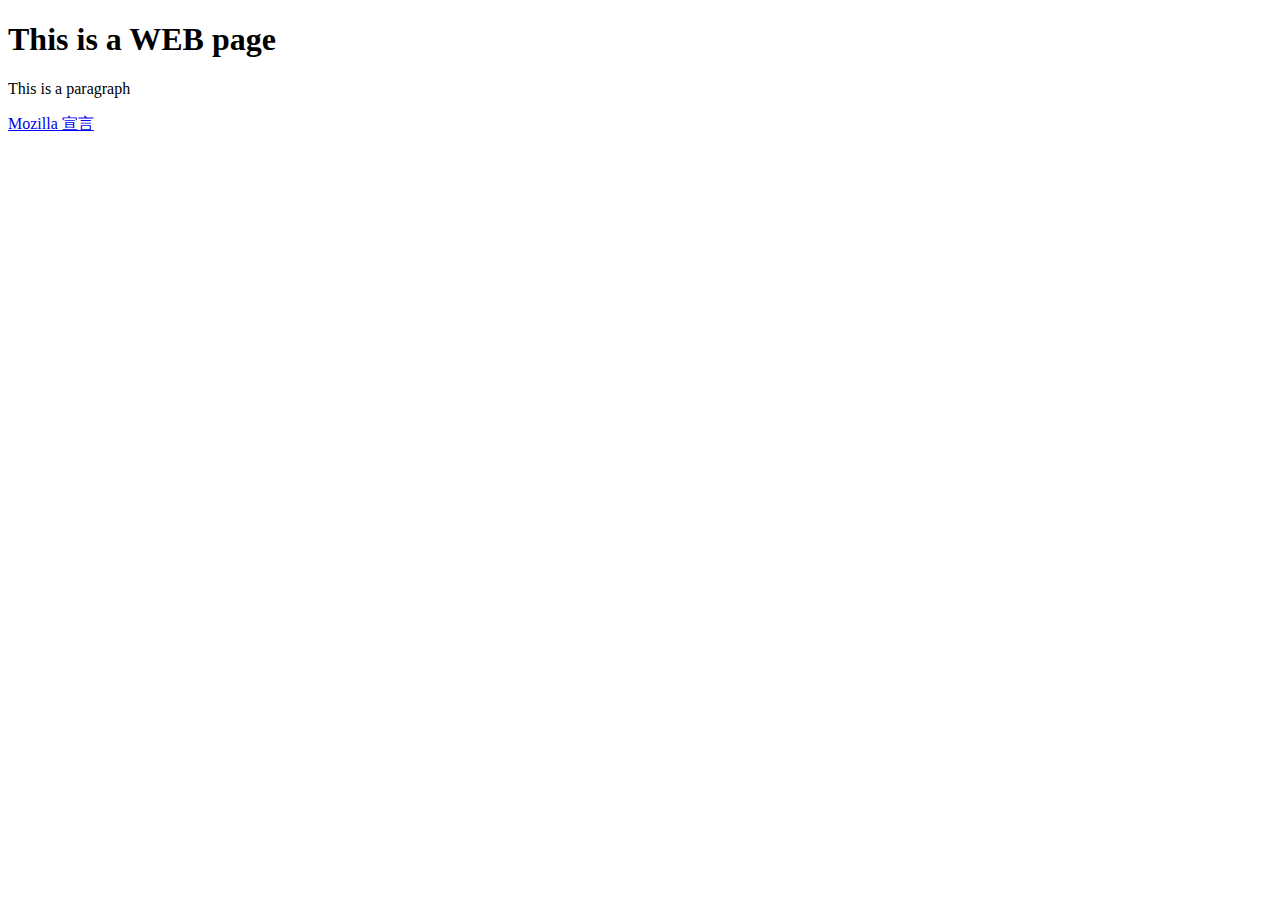
==== test_1/test1.html @ 16e9a5c2 "personal prac1" ====
<!DOCTYPE html>
<html>

<head>
    <meta charset="utf-8">
    <title>Test page</title>
    <link href="styles/style.css" ref="stylesheet">
</head>

<!-- <style>
    html {
        background-color: hsl(210, 17%, 95%);
    }
    
    h1 {
        text-align: center;
        color: blueviolet;
        width: 500px;
        border: 1px solid black;
    }
</style> -->

<body>

    <h1>This is a WEB page</h1>
    <p>This is a paragraph</p>
    <a href="https://www.mozilla.org/zh-CN/about/manifesto/">Mozilla 宣言</a>

</body>

</html>
---- test_1/styles/style.css ----
html {
    background-color: #00539F;
}

h1 {
    text-align: center;
    color: blueviolet;
    width: 500px;
    border: 1px solid black;
}
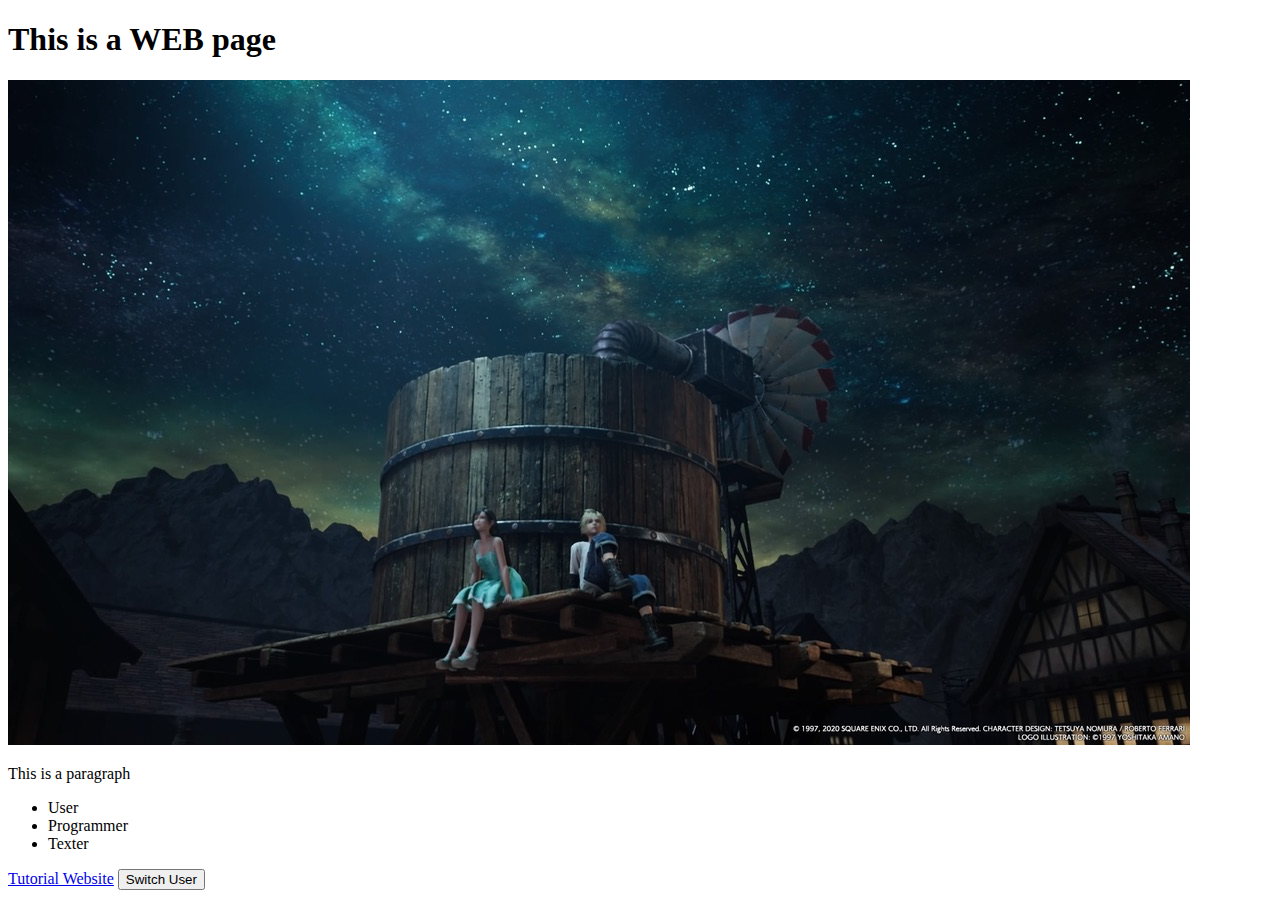
==== commit 04474d64: "Basic JS prac" ====
--- a/test_1/test1.html
+++ b/test_1/test1.html
@@ -5,27 +5,23 @@
     <meta charset="utf-8">
     <title>Test page</title>
     <link href="styles/style.css" ref="stylesheet">
+    <!-- defer 属性规定是否对脚本执行进行延迟，直到页面加载为止。 -->
+    <script src="scripts/main.js" defer></script>
 </head>
 
-<!-- <style>
-    html {
-        background-color: hsl(210, 17%, 95%);
-    }
-    
-    h1 {
-        text-align: center;
-        color: blueviolet;
-        width: 500px;
-        border: 1px solid black;
-    }
-</style> -->
+<body>
+    <h1>This is a WEB page</h1>
+    <img src="imgs/img1.jpeg" alt="my page">
+    <p>This is a paragraph</p>
 
-<body>
+    <ul>
+        <li>User</li>
+        <li>Programmer</li>
+        <li>Texter</li>
+    </ul>
 
-    <h1>This is a WEB page</h1>
-    <p>This is a paragraph</p>
-    <a href="https://www.mozilla.org/zh-CN/about/manifesto/">Mozilla 宣言</a>
-
+    <a href="https://developer.mozilla.org/zh-CN/docs/Learn/Getting_started_with_the_web/JavaScript_basics">Tutorial Website</a>
+    <button>Switch User</button>
 </body>
 
 </html>